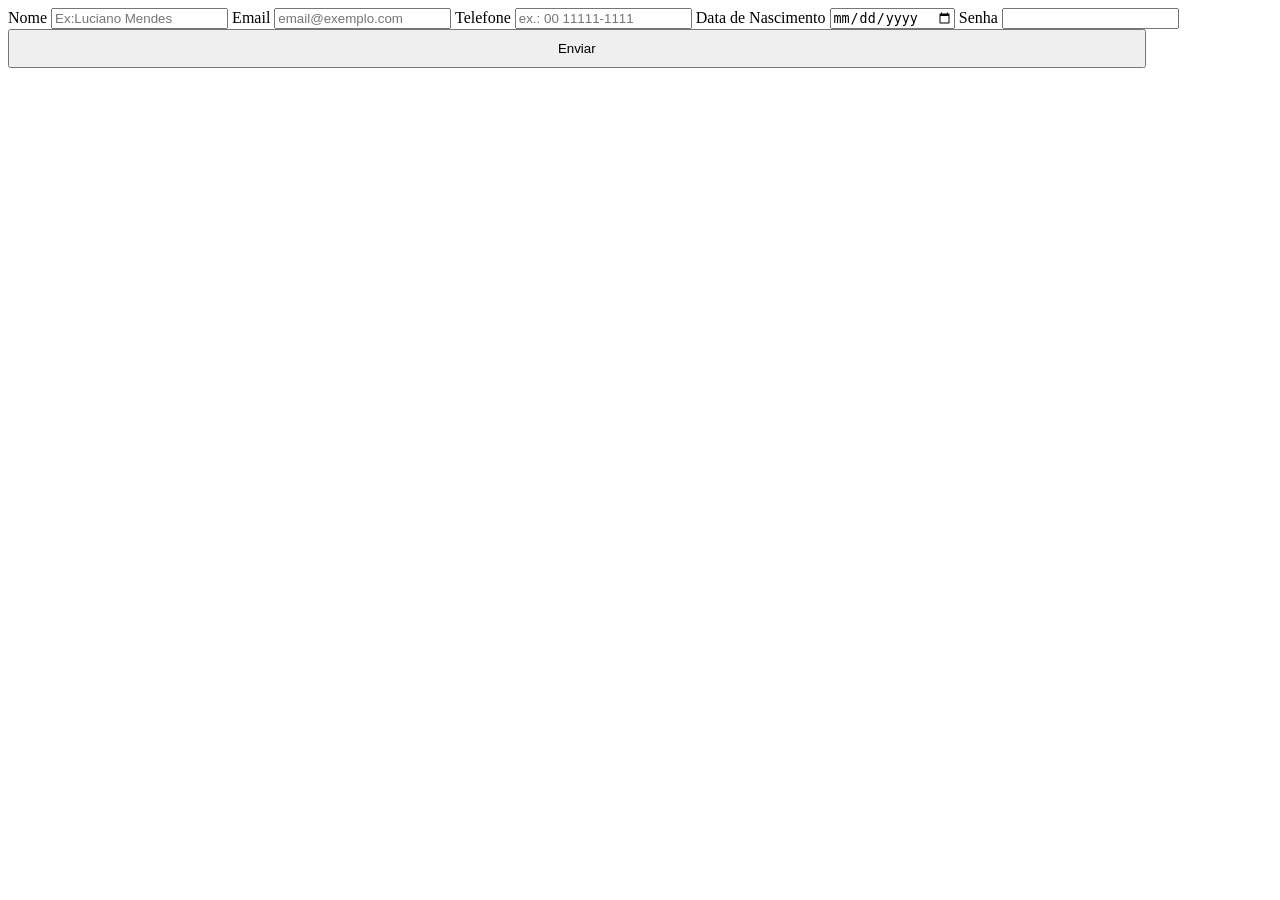
==== index.html @ 59fd6718 "Iniciando Projeto" ====
<!DOCTYPE html>
<html>
 
<head>
  <title>Aula de Formulário</title>
  <link rel="stylesheet" href="style/index.css">
</head>
 
<body>
  <form>
    <label for="nome">Nome</label>
    <input type="text" id="nome" name="nome" required placeholder="Ex:Luciano Mendes" />
 
    <label for="email">Email</label>
    <input for="text" id="email" email="email" required placeholder="email@exemplo.com">
 
    <label for="telefone">Telefone</label>
    <input type="tel" name="telefone" id="telefone" required placeholder="ex.: 00 11111-1111">
 
    <label for="nascimento">Data de Nascimento</label>
    <input type="date" name="nascimento" id="nascimento" required>
 
    <label for="senha">Senha</label>
    <input type="password" name="senha" id="senha" required>
 
    <button type="submit" style="width: 90%; padding: 10px; cursor: pointer;">Enviar</button>
  </form>
</body>
 
</html>
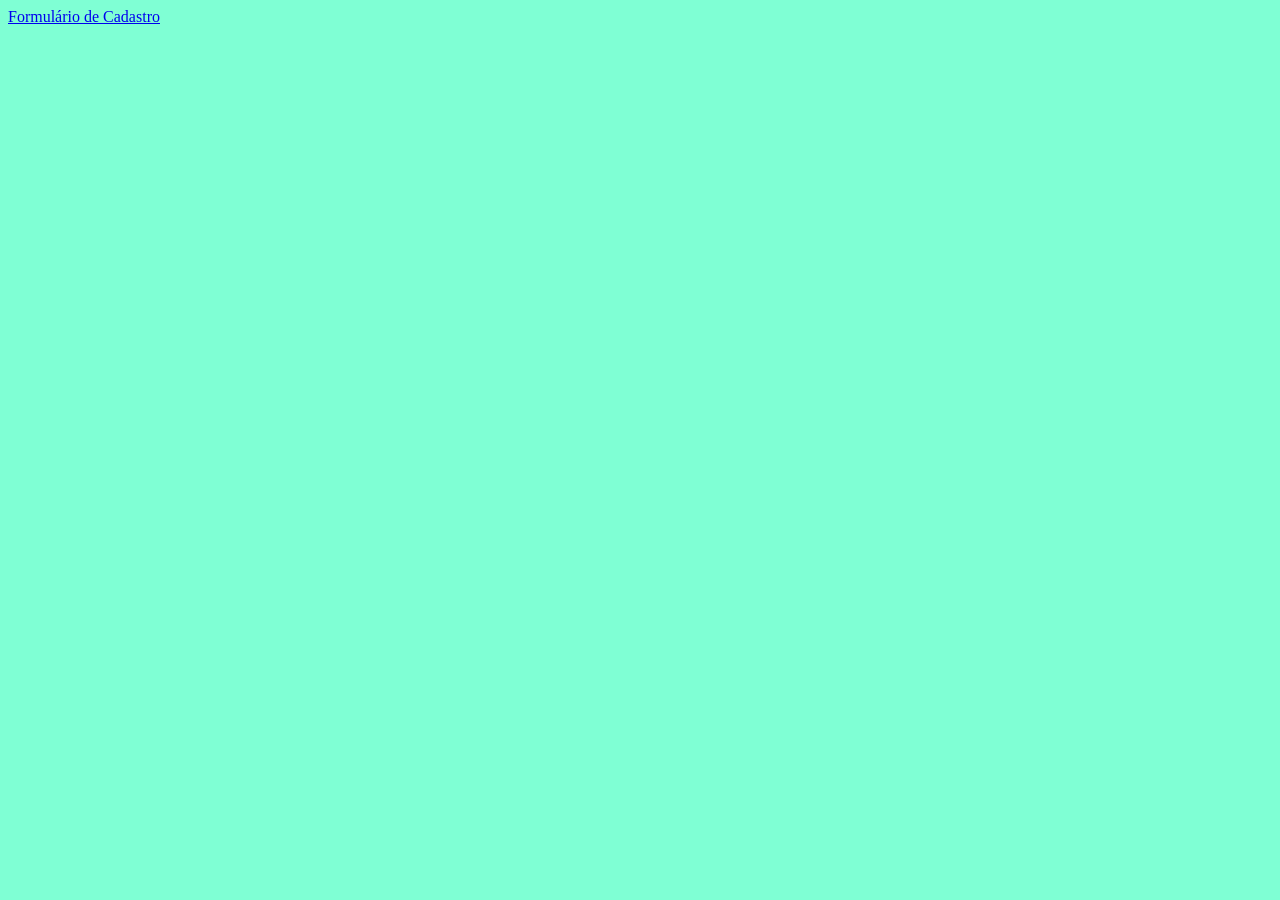
==== commit e110dca8: "Organizando nosso projeto" ====
--- a/index.html
+++ b/index.html
@@ -1,31 +1,21 @@
 <!DOCTYPE html>
-<html>
- 
+<html lang="en">
+
 <head>
-  <title>Aula de Formulário</title>
+  <meta charset="UTF-8">
+  <meta name="viewport" content="width=device-width, initial-scale=1.0">
+  <title>Página Inicial</title>
   <link rel="stylesheet" href="style/index.css">
 </head>
- 
+
 <body>
-  <form>
-    <label for="nome">Nome</label>
-    <input type="text" id="nome" name="nome" required placeholder="Ex:Luciano Mendes" />
- 
-    <label for="email">Email</label>
-    <input for="text" id="email" email="email" required placeholder="email@exemplo.com">
- 
-    <label for="telefone">Telefone</label>
-    <input type="tel" name="telefone" id="telefone" required placeholder="ex.: 00 11111-1111">
- 
-    <label for="nascimento">Data de Nascimento</label>
-    <input type="date" name="nascimento" id="nascimento" required>
- 
-    <label for="senha">Senha</label>
-    <input type="password" name="senha" id="senha" required>
- 
-    <button type="submit" style="width: 90%; padding: 10px; cursor: pointer;">Enviar</button>
-  </form>
+  <header>
+    <nav>
+      <a href="html/formulario.html">Formulário de Cadastro</a>
+      <a href=""></a>
+      <a href=""></a>
+    </nav>
+  </header>
 </body>
- 
-</html>
- +
+</html>
--- a/style/index.css
+++ b/style/index.css
@@ -0,0 +1,6 @@
+body {
+    background-color: aquamarine;
+
+
+
+}
